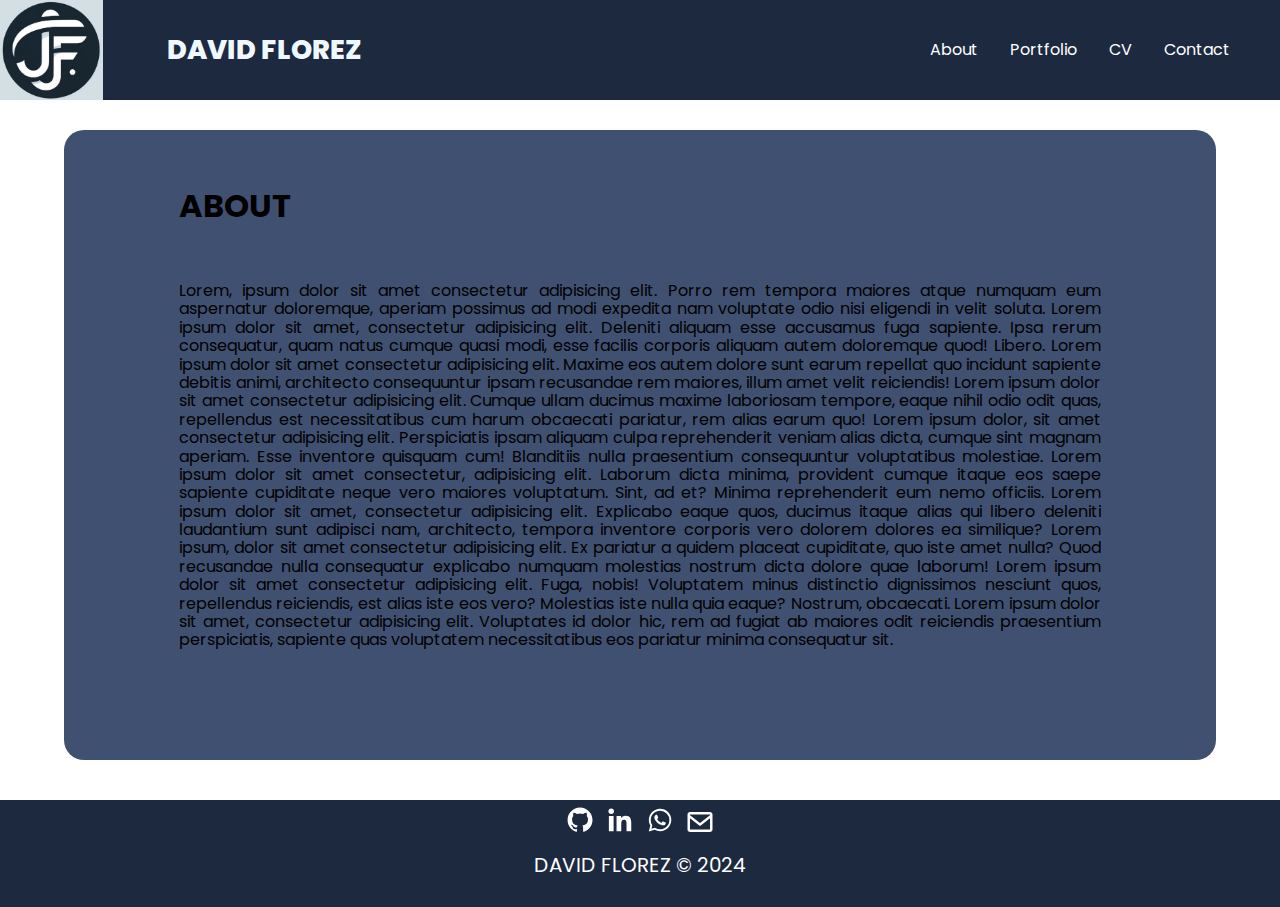
==== index.html @ 28140cb2 "Add files via upload" ====
<!DOCTYPE html>
<html lang="es">
<head>
    <meta charset="UTF-8">
    <meta http-equiv="X-UA-Compatible" content="IE=edge">
    <meta name="viewport" content="width=device-width, initial-scale=1.0">

    <link rel="shortcut icon" href="./img/JF.jpg" type="img/x-icon" >
    <link rel="stylesheet" href="./css/normalize.css">
    <link rel="stylesheet" href="./css/estilos.css">
    <link rel="" href="">

    <title>DAVID FLOREZ</title>
</head>

<body>
    <header class="hero">
        <nav class="nav container">
            <div >
                <img src="./img/JF.jpg" alt="" class="nav_img">
            </div>
            <div class="nav_logo">
                <h2 class="nav_title"> DAVID FLOREZ</h2>
            </div>

            <ul class="nav_link nav_link--menu">
                <li class="nav_items">
                    <a href="index.html" class="nav_links">About</a>
                  
                </li>
                <li class="nav_items">
                    <a href="https://github.com/brayanflorez" class="nav_links">Portfolio</a>
                </li>
                <li class="nav_items">
                    <a href="cv.html" class="nav_links">CV</a>
                </li>
                <li class="nav_items">
                    <a href="https://wa.me/3204815715?text=Hola, David! Estoy interesado en tu perfil." class="nav_links">Contact</a>
                </li>

                <img src="./img/close.svg" alt="" class="nav_close">
            </ul>

            <div class="nav_menu">
                <img src="./img/menu.svg" alt="" class="nav_img_menu">
            </div>
        </nav>
        <section class="hero_container ">
        
            <h1 class="hero_title">ABOUT</h1>
            <p class="hero_paragraph">
                
                Lorem, ipsum dolor sit amet consectetur adipisicing elit. Porro rem tempora maiores atque numquam eum aspernatur doloremque, aperiam possimus ad modi expedita nam voluptate odio nisi eligendi in velit soluta.
                Lorem ipsum dolor sit amet, consectetur adipisicing elit. Deleniti aliquam esse accusamus fuga sapiente. Ipsa rerum consequatur, quam natus cumque quasi modi, esse facilis corporis aliquam autem doloremque quod! Libero.
                Lorem ipsum dolor sit amet consectetur adipisicing elit. Maxime eos autem dolore sunt earum repellat quo incidunt sapiente debitis animi, architecto consequuntur ipsam recusandae rem maiores, illum amet velit reiciendis!
                Lorem ipsum dolor sit amet consectetur adipisicing elit. Cumque ullam ducimus maxime laboriosam tempore, eaque nihil odio odit quas, repellendus est necessitatibus cum harum obcaecati pariatur, rem alias earum quo!
                Lorem ipsum dolor, sit amet consectetur adipisicing elit. Perspiciatis ipsam aliquam culpa reprehenderit veniam alias dicta, cumque sint magnam aperiam. Esse inventore quisquam cum! Blanditiis nulla praesentium consequuntur voluptatibus molestiae.
                Lorem ipsum dolor sit amet consectetur, adipisicing elit. Laborum dicta minima, provident cumque itaque eos saepe sapiente cupiditate neque vero maiores voluptatum. Sint, ad et? Minima reprehenderit eum nemo officiis.
                Lorem ipsum dolor sit amet, consectetur adipisicing elit. Explicabo eaque quos, ducimus itaque alias qui libero deleniti laudantium sunt adipisci nam, architecto, tempora inventore corporis vero dolorem dolores ea similique?   
                Lorem ipsum, dolor sit amet consectetur adipisicing elit. Ex pariatur a quidem placeat cupiditate, quo iste amet nulla? Quod recusandae nulla consequatur explicabo numquam molestias nostrum dicta dolore quae laborum!
                Lorem ipsum dolor sit amet consectetur adipisicing elit. Fuga, nobis! Voluptatem minus distinctio dignissimos nesciunt quos, repellendus reiciendis, est alias iste eos vero? Molestias iste nulla quia eaque? Nostrum, obcaecati.
                Lorem ipsum dolor sit amet, consectetur adipisicing elit. Voluptates id dolor hic, rem ad fugiat ab maiores odit reiciendis praesentium perspiciatis, sapiente quas voluptatem necessitatibus eos pariatur minima consequatur sit.

            </p>
        </section>
    
    </header>
        
    <footer class="footer">
        <section class="footer_copy">
            <div class="footer_contenedor">
                <div class="sociales">
                    <a class="icon" href="https://github.com/brayanflorez"><img src="./img/github.svg" alt="" class="footer_img"></a>
                    <a class="icon" href="https://www.linkedin.com/in/david-fl%C3%B3rez-777a43249/"><img src="./img/linkedin.svg" alt="" class="footer_img"></a>
                    <a class="icon" href="https://wa.me/3204815715?text=Hola, David! Estoy interesado en tu perfil."><img src="./img/WhatsApp.svg" alt="" class="footer_img" ></a>
                    <a class="icon" href="mailto:b.florezl@uniandes.edu.com?Subject=Interesado%20en%20el%20perfil"><img src="./img/mail.svg" alt="" class="footer_medium" ></a> 
                 </div>  
                 <p class="copy"> DAVID FLOREZ &copy; 2024</p> 
            </div> 
        </section>
    </footer>

    <script src="./js/menu.js"></script>
</body>
</html>
---- css/estilos.css ----
@import url('https://fonts.googleapis.com/css2?family=Poppins:wght@300;400;600;700&display=swap');

:root{
    --padding-container: 100px 0;
    --color-title: #001449
}


body{
    font-family: "poppins", sans-serif;
}

.container{
    width: 90%;
    margin: 0 auto;
    overflow: hidden;
    padding: var(--padding-container);
}

.hero{
    width: 100%;
    height: 100vh;
    min-height: 600px;
    max-height: 800px;
    position: relative;
    display: grid;
    grid-template-rows: 100px 1fr;
    
}

.hero::before {
    content: "";
    position: absolute;
    top: 0;
    left: 0;
    width: 100%;
    height: 100%;
}

.nav{
    --padding-container:0;
    height: 100%;
    display: flex;
    align-items: center;
    background-color: #1d293f;
    width: 100%;
    color: aliceblue;
   
}

.nav_title{
    font-weight: 800;

}

.nav_items{
    list-style: none;
    position: relative;
    z-index: 2;
   
}
.nav_link{
    margin-left: auto;
    margin-right: 50px;
    padding: 0;
    display: grid;
    grid-auto-flow: column;
    grid-template-columns: max-content;
    gap: 2em;
    position: relative;
    z-index: 1;
    
}

.nav_links{
    color: #ffffff;
    text-decoration: none;
    position: relative;
    z-index: 3;
   

}


.nav_menu{
    margin-left: auto;
    cursor: pointer;
    display: none;
    z-index: 1;
}

.nav_link--menu{
    display: flex;
    flex-wrap: wrap;
}

.nav_items .nav_links:hover{
    color:aqua;
 } 
 .nav_img{
    display: block;
    height: 100px ;
}
.nav_img_menu{
    display: block;
    height: 50px ;
}

.nav_logo{
    margin-left: 5%;
    font-size: large;
    
}

.nav_close{
    display: var(--show, none);
    z-index: 100;
}

.hero_container{
    width: 90%;
    height: 90%;
    margin: 30px auto;   
    background-color: #273a5fe2;
    overflow:  scroll;
    position: relative;
    border-radius: 20px;
}

.hero_title{
    justify-content: center;
    margin: 5% 10%;
}
.hero_paragraph{
    display: flex;
    margin: 5% 10% 10% 10%;
    height: auto;
    text-align: justify ;
}

.footer{
    background-color: #1d293f;
    position: relative;
    
}

footer  .footer_contenedor{
    display: flex;
    flex-wrap: wrap;
    justify-content: center;
    padding-bottom: 25px;
}

.copy{
    font-size: 20px;
    color: #fff;
    margin: 5px;
    
}
.sociales{
    width: 100%;
    text-align: center;
    font-size: 28px;
    display: inline-flex;
    margin:5px;
    justify-content: center;

}

.footer_img{
    width: 30px;
    margin: 0 5px;
}
.footer_medium{
    width: 30px;
    margin-top: 2px;
    margin: 2px 5px 0 5px;
}





@media (max-width:800px){
    .nav_menu{
        display: block;
    }
    .nav_link--menu{
        position: fixed;
        background-color: black;
        top: 0;
        left: 0;
        height: 100%;
        width: 100%;
        display: flex;
        flex-direction: column;
        justify-content: space-evenly;
        align-items: center;
        z-index: 100;
        opacity: 0;
        pointer-events: none;
        transition: .7s opacity ;
    }
    .nav_link--show{
        --show:block; 
        opacity: 1;
        pointer-events: unset;
    }
    .nav_items .nav_links:hover{
       color:aqua;
    }

    .nav_close{
        position: absolute;
        top: 30px;
        right: 30px;
        width: 30px;
        cursor: pointer;
       
    }
}
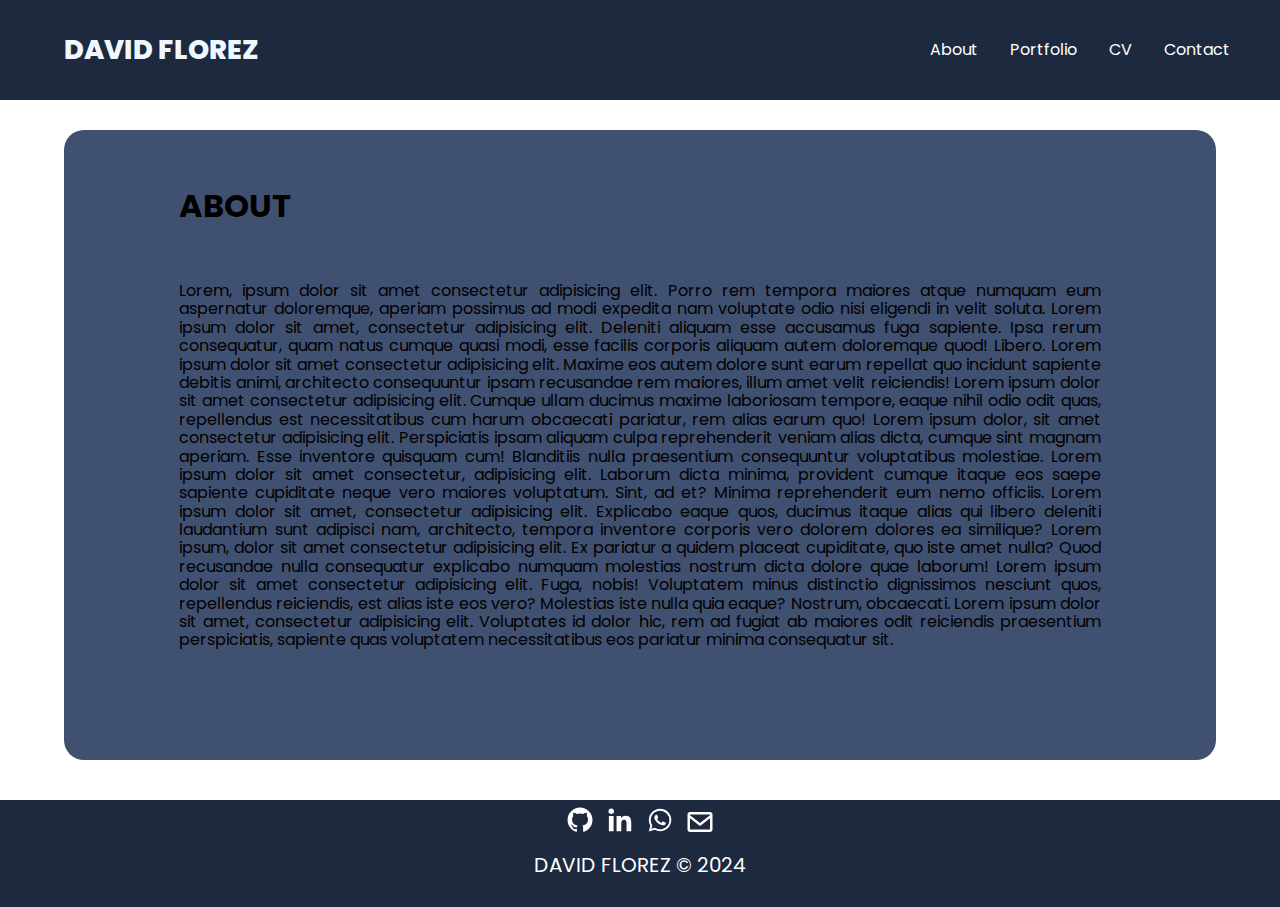
==== commit df20415d: "index.html" ====
--- a/index.html
+++ b/index.html
@@ -17,7 +17,7 @@
     <header class="hero">
         <nav class="nav container">
             <div >
-                <img src="./img/JF.jpg" alt="" class="nav_img">
+               
             </div>
             <div class="nav_logo">
                 <h2 class="nav_title"> DAVID FLOREZ</h2>
@@ -35,7 +35,7 @@
                     <a href="cv.html" class="nav_links">CV</a>
                 </li>
                 <li class="nav_items">
-                    <a href="https://wa.me/3204815715?text=Hola, David! Estoy interesado en tu perfil." class="nav_links">Contact</a>
+                    <a href="mailto:b.florezl@uniandes.edu.com?Subject=Interesado%20en%20el%20perfil" class="nav_links">Contact</a>
                 </li>
 
                 <img src="./img/close.svg" alt="" class="nav_close">
@@ -82,4 +82,4 @@
 
     <script src="./js/menu.js"></script>
 </body>
-</html>+</html>
